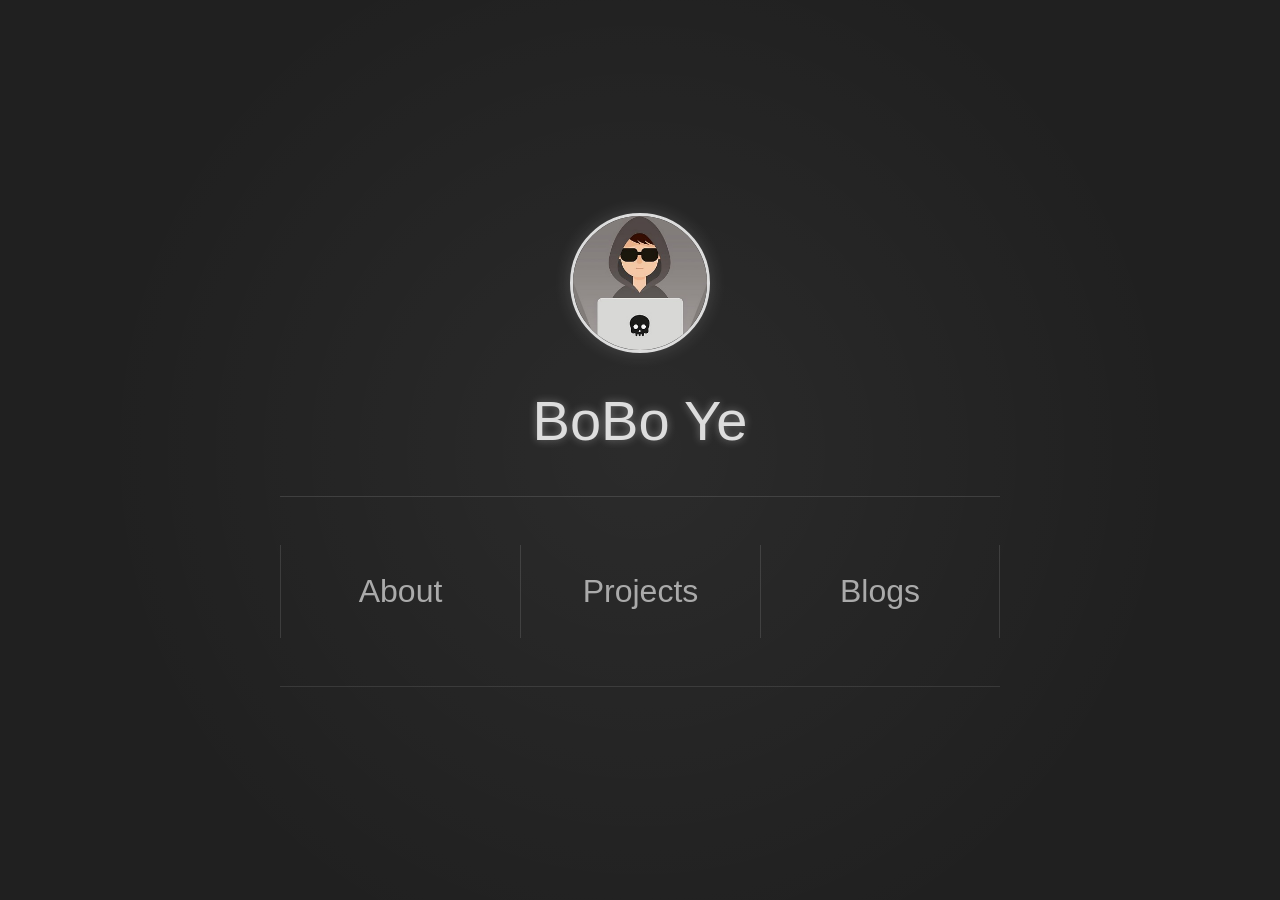
==== index.html @ 12f4e4a6 "feat: add personal homepage with profile and navigation" ====
<!doctype html>
<html lang="en">
<head>
  <meta charset="utf-8">
  <meta name="viewport" content="width=device-width, initial-scale=1">
  <title>BoBo Ye</title>
  <link rel="stylesheet" href="style.css">
</head>
<body>
  <main class="home">
    <header class="profile">
      <img class="avatar" src="assets/imgs/headpic_512.png" alt="BoBo Ye">
      <h1>BoBo Ye</h1>
    </header>

    <nav class="nav" aria-label="Primary">
      <ul>
        <li><a href="#">About</a></li>
        <li><a href="#">Projects</a></li>
        <li><a href="#">Blogs</a></li>
      </ul>
    </nav>
  </main>
  <script src="script.js"></script>
</body>
</html>
---- style.css ----
* {
  box-sizing: border-box;
}

body {
  margin: 0;
  min-height: 100vh;
  display: grid;
  place-items: center;
  color: #ddd;
  font: 16px/1.4 "Trebuchet MS", "Helvetica Neue", Arial, sans-serif;
  background:
    radial-gradient(circle at center, rgba(255, 255, 255, .05), transparent 34rem),
    #202020;
}

.home {
  width: min(88vw, 720px);
  text-align: center;
}

.profile {
  padding-bottom: 36px;
  text-align: center;
  border-bottom: 1px solid rgba(255, 255, 255, .12);
}

.avatar {
  width: 140px;
  height: 140px;
  border: 3px solid #ddd;
  border-radius: 50%;
  object-fit: cover;
  box-shadow: 0 0 18px rgba(255, 255, 255, .16);
}

h1 {
  margin: 22px 0 0;
  font-size: 56px;
  font-weight: 400;
  text-shadow: 0 0 8px rgba(255, 255, 255, .35);
}

.nav {
  margin-top: 48px;
  padding-bottom: 48px;
  border-bottom: 1px solid rgba(255, 255, 255, .1);
}

ul {
  display: grid;
  grid-template-columns: repeat(3, 1fr);
  margin: 0;
  padding: 0;
  list-style: none;
}

li {
  border-left: 1px solid rgba(255, 255, 255, .12);
}

li:last-child {
  border-right: 1px solid rgba(255, 255, 255, .12);
}

a {
  display: block;
  padding: 24px 12px;
  color: #aaa;
  font-size: 32px;
  text-decoration: none;
}

a:hover {
  color: #fff;
}

@media (max-width: 460px) {
  .home {
    width: 92vw;
  }

  .avatar {
    width: 112px;
    height: 112px;
  }

  h1 {
    font-size: 42px;
  }

  ul {
    grid-template-columns: 1fr;
  }

  li,
  li:last-child {
    border-right: 1px solid rgba(255, 255, 255, .12);
  }
}
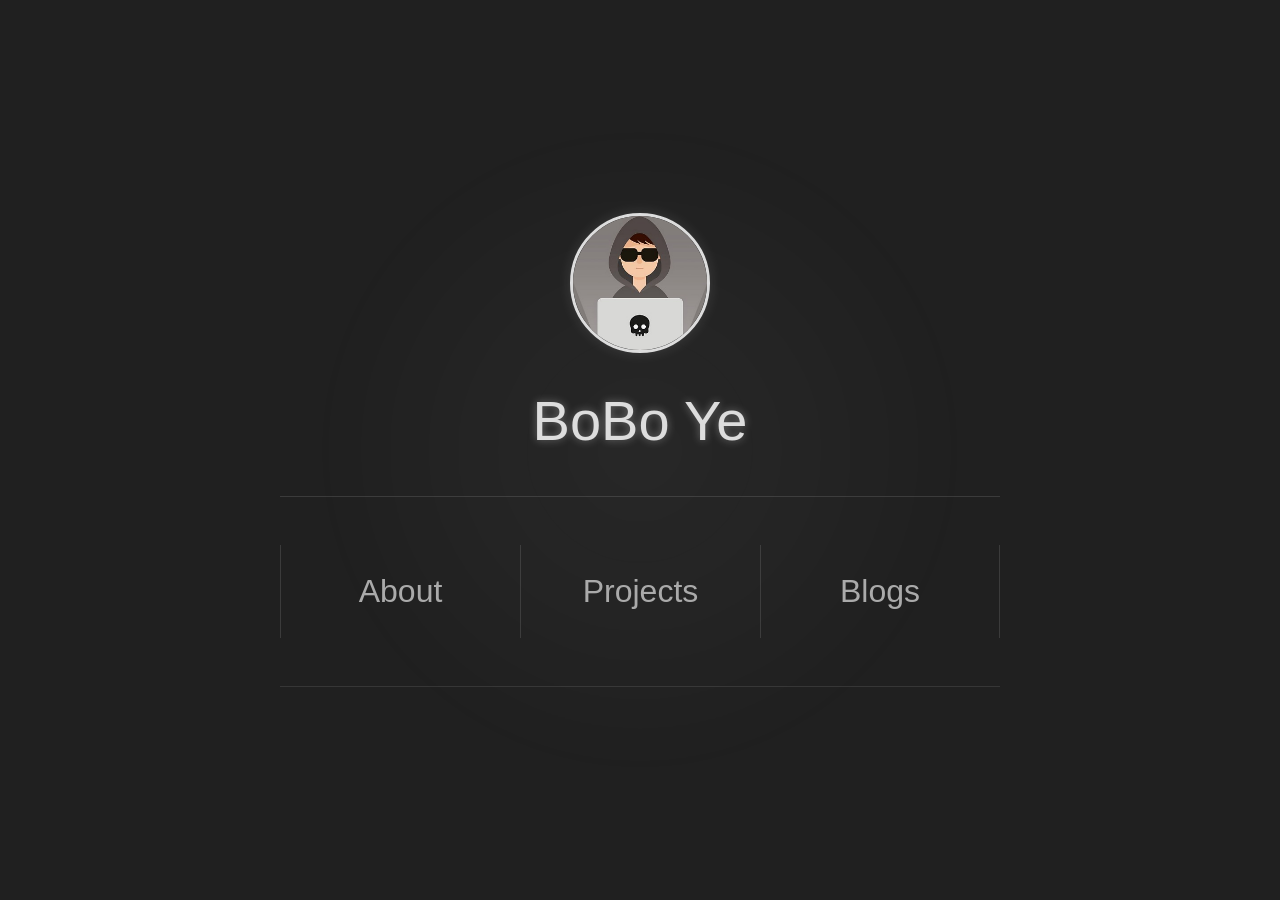
==== commit 5464277f: "feat(site): add data-driven about page" ====
--- a/index.html
+++ b/index.html
@@ -4,7 +4,7 @@
   <meta charset="utf-8">
   <meta name="viewport" content="width=device-width, initial-scale=1">
   <title>BoBo Ye</title>
-  <link rel="stylesheet" href="style.css">
+  <link rel="stylesheet" href="css/style.css">
 </head>
 <body>
   <main class="home">
@@ -15,12 +15,11 @@
 
     <nav class="nav" aria-label="Primary">
       <ul>
-        <li><a href="#">About</a></li>
+        <li><a href="html/about.html">About</a></li>
         <li><a href="#">Projects</a></li>
         <li><a href="#">Blogs</a></li>
       </ul>
     </nav>
   </main>
-  <script src="script.js"></script>
 </body>
 </html>
--- a/css/style.css
+++ b/css/style.css
@@ -0,0 +1,279 @@
+* {
+  box-sizing: border-box;
+}
+
+body {
+  margin: 0;
+  min-height: 100vh;
+  display: grid;
+  place-items: center;
+  position: relative;
+  overflow-x: hidden;
+  color: #ddd;
+  font: 16px/1.4 "Trebuchet MS", "Helvetica Neue", Arial, sans-serif;
+  background: #202020;
+}
+
+.about-body {
+  place-items: start center;
+}
+
+body::before {
+  content: "";
+  position: fixed;
+  top: 50%;
+  left: 50%;
+  width: min(82vw, 780px);
+  aspect-ratio: 1;
+  border-radius: 50%;
+  pointer-events: none;
+  background: radial-gradient(
+    circle,
+    rgba(255, 255, 255, .14) 0%,
+    rgba(255, 255, 255, .06) 46%,
+    transparent 78%
+  );
+  filter: blur(14px) brightness(.78);
+  opacity: .36;
+  transform: translate(-50%, -50%) scale(.82);
+  animation: light-orb-breathe 3.8s ease-in-out infinite;
+}
+
+.home,
+.about-page {
+  width: min(88vw, 720px);
+  position: relative;
+  z-index: 1;
+  text-align: center;
+}
+
+.about-page {
+  padding: 56px 0;
+}
+
+.back-link {
+  width: max-content;
+  margin: 0 auto 32px;
+  padding: 10px 18px;
+  border: 1px solid rgba(255, 255, 255, .12);
+  color: #aaa;
+  font-size: 18px;
+}
+
+.back-link:hover {
+  border-color: rgba(255, 255, 255, .34);
+}
+
+.profile {
+  padding-bottom: 36px;
+  text-align: center;
+  border-bottom: 1px solid rgba(255, 255, 255, .12);
+}
+
+.avatar {
+  width: 140px;
+  height: 140px;
+  border: 3px solid #ddd;
+  border-radius: 50%;
+  object-fit: cover;
+  box-shadow: 0 0 14px rgba(255, 255, 255, .12);
+}
+
+h1 {
+  margin: 22px 0 0;
+  font-size: 56px;
+  font-weight: 400;
+  text-shadow: 0 0 8px rgba(255, 255, 255, .35);
+}
+
+.headline {
+  max-width: 520px;
+  margin: 16px auto 0;
+  color: #aaa;
+  font-size: 22px;
+}
+
+.nav {
+  margin-top: 48px;
+  padding-bottom: 48px;
+  border-bottom: 1px solid rgba(255, 255, 255, .1);
+}
+
+ul {
+  display: grid;
+  grid-template-columns: repeat(3, 1fr);
+  margin: 0;
+  padding: 0;
+  list-style: none;
+}
+
+li {
+  border-left: 1px solid rgba(255, 255, 255, .12);
+}
+
+li:last-child {
+  border-right: 1px solid rgba(255, 255, 255, .12);
+}
+
+a {
+  display: block;
+  padding: 24px 12px;
+  color: #aaa;
+  font-size: 32px;
+  text-decoration: none;
+}
+
+a:hover {
+  color: #fff;
+}
+
+.about-content {
+  max-width: 640px;
+  margin: 36px auto 0;
+  text-align: left;
+}
+
+.bio {
+  color: #c9c9c9;
+  font-size: 20px;
+}
+
+.bio p {
+  margin: 0 0 16px;
+}
+
+.info-list {
+  display: grid;
+  gap: 0;
+  margin: 32px 0 0;
+  border-top: 1px solid rgba(255, 255, 255, .12);
+  border-bottom: 1px solid rgba(255, 255, 255, .12);
+}
+
+.info-row {
+  display: grid;
+  grid-template-columns: 140px 1fr;
+  gap: 24px;
+  padding: 18px 0;
+  border-bottom: 1px solid rgba(255, 255, 255, .08);
+}
+
+.info-row:last-child {
+  border-bottom: 0;
+}
+
+dt,
+dd {
+  margin: 0;
+}
+
+dt {
+  color: #888;
+}
+
+dd {
+  color: #ddd;
+}
+
+.social-links {
+  display: flex;
+  justify-content: center;
+  gap: 18px;
+  margin-top: 38px;
+}
+
+.social-link {
+  display: grid;
+  width: 52px;
+  height: 52px;
+  place-items: center;
+  padding: 0;
+  border: 1px solid rgba(255, 255, 255, .12);
+  border-radius: 50%;
+  color: #aaa;
+}
+
+.social-link:hover {
+  border-color: rgba(255, 255, 255, .34);
+  color: #fff;
+  box-shadow: 0 0 14px rgba(255, 255, 255, .1);
+}
+
+.social-link svg {
+  width: 24px;
+  height: 24px;
+  fill: currentColor;
+}
+
+.data-error {
+  margin: 28px 0 0;
+  color: #c9c9c9;
+  text-align: center;
+}
+
+@keyframes light-orb-breathe {
+  0%,
+  100% {
+    opacity: .32;
+    filter: blur(18px) brightness(.72);
+    transform: translate(-50%, -50%) scale(.78);
+  }
+
+  50% {
+    opacity: .62;
+    filter: blur(13px) brightness(1.04);
+    transform: translate(-50%, -50%) scale(1.12);
+  }
+}
+
+@media (prefers-reduced-motion: reduce) {
+  body::before {
+    animation: none;
+  }
+}
+
+@media (max-width: 460px) {
+  .home,
+  .about-page {
+    width: 92vw;
+  }
+
+  .avatar {
+    width: 112px;
+    height: 112px;
+  }
+
+  h1 {
+    font-size: 42px;
+  }
+
+  .headline {
+    font-size: 18px;
+  }
+
+  ul {
+    grid-template-columns: 1fr;
+  }
+
+  li,
+  li:last-child {
+    border-right: 1px solid rgba(255, 255, 255, .12);
+  }
+
+  .about-page {
+    padding: 36px 0;
+  }
+
+  .about-content {
+    margin-top: 28px;
+  }
+
+  .bio {
+    font-size: 18px;
+  }
+
+  .info-row {
+    grid-template-columns: 1fr;
+    gap: 6px;
+  }
+}
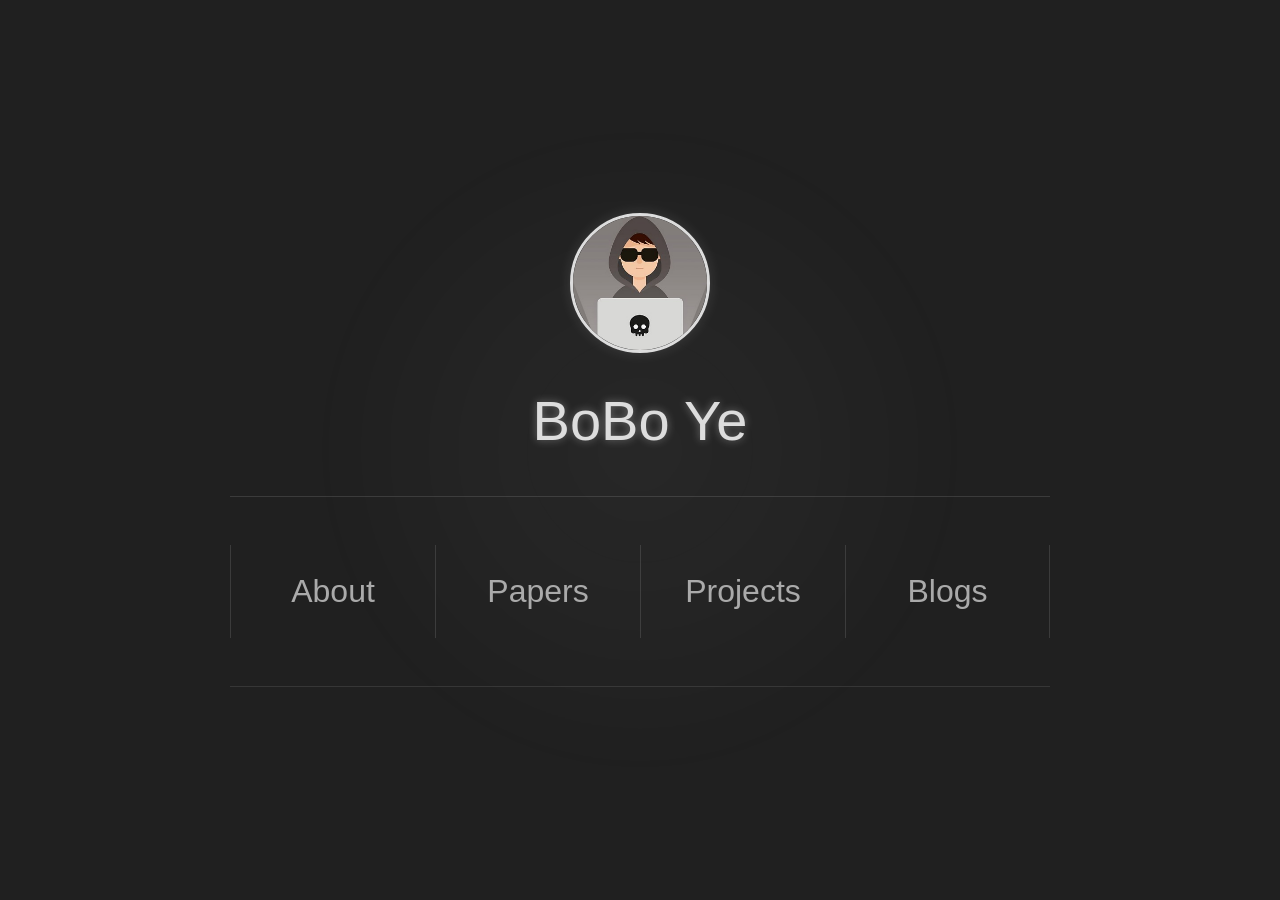
==== commit 68e94beb: "feat(site): add BibTeX-driven papers page" ====
--- a/index.html
+++ b/index.html
@@ -14,10 +14,11 @@
     </header>
 
     <nav class="nav" aria-label="Primary">
-      <ul>
-        <li><a href="html/about.html">About</a></li>
-        <li><a href="#">Projects</a></li>
-        <li><a href="#">Blogs</a></li>
+      <ul class="nav-list">
+        <li class="nav-item"><a class="nav-link" href="html/about.html">About</a></li>
+        <li class="nav-item"><a class="nav-link" href="html/papers.html">Papers</a></li>
+        <li class="nav-item"><a class="nav-link" href="#">Projects</a></li>
+        <li class="nav-item"><a class="nav-link" href="#">Blogs</a></li>
       </ul>
     </nav>
   </main>
--- a/css/style.css
+++ b/css/style.css
@@ -14,7 +14,8 @@
   background: #202020;
 }
 
-.about-body {
+.about-body,
+.papers-body {
   place-items: start center;
 }
 
@@ -40,18 +41,29 @@
 }
 
 .home,
-.about-page {
-  width: min(88vw, 720px);
+.about-page,
+.papers-page {
   position: relative;
   z-index: 1;
   text-align: center;
 }
 
+.home {
+  width: min(88vw, 820px);
+}
+
 .about-page {
+  width: min(88vw, 720px);
   padding: 56px 0;
 }
 
+.papers-page {
+  width: min(92vw, 920px);
+  padding: 56px 0;
+}
+
 .back-link {
+  display: block;
   width: max-content;
   margin: 0 auto 32px;
   padding: 10px 18px;
@@ -100,37 +112,122 @@
 }
 
 ul {
-  display: grid;
-  grid-template-columns: repeat(3, 1fr);
   margin: 0;
   padding: 0;
   list-style: none;
 }
 
-li {
+.nav-list {
+  display: grid;
+  grid-template-columns: repeat(auto-fit, minmax(180px, 1fr));
+}
+
+.nav-item {
   border-left: 1px solid rgba(255, 255, 255, .12);
 }
 
-li:last-child {
+.nav-item:last-child {
   border-right: 1px solid rgba(255, 255, 255, .12);
 }
 
 a {
+  color: inherit;
+  text-decoration: none;
+}
+
+.nav-link {
   display: block;
   padding: 24px 12px;
   color: #aaa;
   font-size: 32px;
-  text-decoration: none;
-}
-
-a:hover {
-  color: #fff;
+}
+
+.nav-link:hover,
+.back-link:hover {
+  color: #fff;
+}
+
+.page-header {
+  padding-bottom: 30px;
+  text-align: center;
+  border-bottom: 1px solid rgba(255, 255, 255, .12);
+}
+
+.page-header h1 {
+  margin-top: 0;
 }
 
 .about-content {
   max-width: 640px;
   margin: 36px auto 0;
   text-align: left;
+}
+
+.papers-content {
+  margin: 36px auto 0;
+}
+
+.paper-list {
+  display: grid;
+  gap: 0;
+}
+
+.paper-item {
+  display: grid;
+  grid-template-columns: 94px minmax(0, 1fr) 110px;
+  gap: 40px;
+  align-items: start;
+  padding: 24px 0 30px;
+  border-bottom: 1px solid rgba(255, 255, 255, .1);
+  text-align: left;
+}
+
+.paper-badge {
+  justify-self: start;
+  margin-top: 2px;
+  padding: 3px 16px;
+  border-radius: 2px;
+  background: #2389a8;
+  color: #fff;
+  font-size: 12px;
+  font-weight: 700;
+  line-height: 1.2;
+}
+
+.paper-title {
+  margin: 0;
+  color: #fff;
+  font-size: 18px;
+  font-weight: 600;
+  line-height: 1.35;
+}
+
+.paper-title-link {
+  color: #fff;
+}
+
+.paper-title-link:hover {
+  color: #d8f3ff;
+}
+
+.paper-authors,
+.paper-venue {
+  margin: 4px 0 0;
+  color: #f3f3f3;
+  font-size: 16px;
+  line-height: 1.35;
+}
+
+.paper-venue {
+  font-style: italic;
+}
+
+.paper-year {
+  justify-self: end;
+  color: rgba(190, 190, 210, .34);
+  font-size: 32px;
+  font-weight: 300;
+  line-height: 1;
 }
 
 .bio {
@@ -234,7 +331,8 @@
 
 @media (max-width: 460px) {
   .home,
-  .about-page {
+  .about-page,
+  .papers-page {
     width: 92vw;
   }
 
@@ -251,16 +349,17 @@
     font-size: 18px;
   }
 
-  ul {
+  .nav-list {
     grid-template-columns: 1fr;
   }
 
-  li,
-  li:last-child {
+  .nav-item,
+  .nav-item:last-child {
     border-right: 1px solid rgba(255, 255, 255, .12);
   }
 
-  .about-page {
+  .about-page,
+  .papers-page {
     padding: 36px 0;
   }
 
@@ -276,4 +375,24 @@
     grid-template-columns: 1fr;
     gap: 6px;
   }
-}
+
+  .paper-item {
+    grid-template-columns: 76px 1fr;
+    gap: 16px;
+    padding: 22px 0 26px;
+  }
+
+  .paper-content {
+    grid-column: 1 / -1;
+  }
+
+  .paper-year {
+    grid-column: 2;
+    grid-row: 1;
+    font-size: 26px;
+  }
+
+  .paper-title {
+    font-size: 17px;
+  }
+}
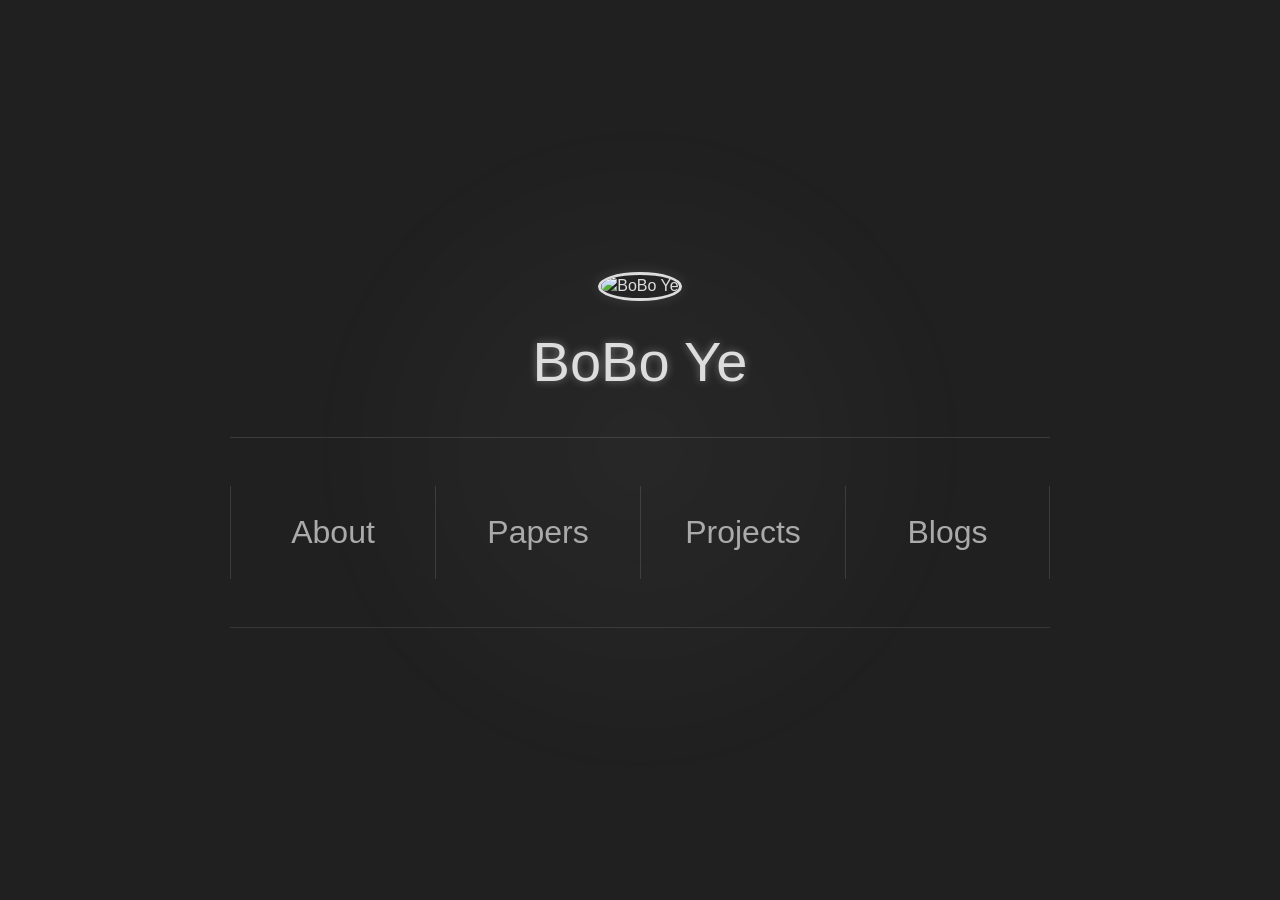
==== commit f1b153ea: "feat(blog): add Markdown-powered blog page" ====
--- a/index.html
+++ b/index.html
@@ -18,7 +18,7 @@
         <li class="nav-item"><a class="nav-link" href="html/about.html">About</a></li>
         <li class="nav-item"><a class="nav-link" href="html/papers.html">Papers</a></li>
         <li class="nav-item"><a class="nav-link" href="#">Projects</a></li>
-        <li class="nav-item"><a class="nav-link" href="#">Blogs</a></li>
+        <li class="nav-item"><a class="nav-link" href="html/blog.html">Blogs</a></li>
       </ul>
     </nav>
   </main>
--- a/css/style.css
+++ b/css/style.css
@@ -15,7 +15,8 @@
 }
 
 .about-body,
-.papers-body {
+.papers-body,
+.blog-body {
   place-items: start center;
 }
 
@@ -42,7 +43,8 @@
 
 .home,
 .about-page,
-.papers-page {
+.papers-page,
+.blog-page {
   position: relative;
   z-index: 1;
   text-align: center;
@@ -53,12 +55,17 @@
 }
 
 .about-page {
-  width: min(88vw, 720px);
+  width: min(90vw, 900px);
   padding: 56px 0;
 }
 
 .papers-page {
-  width: min(92vw, 920px);
+  width: min(92vw, 1200px);
+  padding: 56px 0;
+}
+
+.blog-page {
+  width: min(92vw, 1120px);
   padding: 56px 0;
 }
 
@@ -80,6 +87,10 @@
   padding-bottom: 36px;
   text-align: center;
   border-bottom: 1px solid rgba(255, 255, 255, .12);
+}
+
+.about-profile {
+  border-bottom: 0;
 }
 
 .avatar {
@@ -157,27 +168,34 @@
   margin-top: 0;
 }
 
+.papers-page .page-header {
+  border-bottom: 0;
+}
+
 .about-content {
-  max-width: 640px;
+  max-width: 900px;
+  margin: 10px auto 0;
+  text-align: left;
+}
+
+.papers-content,
+.blog-content {
+  width: 100%;
   margin: 36px auto 0;
-  text-align: left;
-}
-
-.papers-content {
-  margin: 36px auto 0;
 }
 
 .paper-list {
   display: grid;
   gap: 0;
+  border-top: 1px solid rgba(255, 255, 255, .1);
 }
 
 .paper-item {
   display: grid;
-  grid-template-columns: 94px minmax(0, 1fr) 110px;
-  gap: 40px;
+  grid-template-columns: max-content minmax(0, 1fr);
+  gap: 24px;
   align-items: start;
-  padding: 24px 0 30px;
+  padding: 28px 0;
   border-bottom: 1px solid rgba(255, 255, 255, .1);
   text-align: left;
 }
@@ -185,24 +203,29 @@
 .paper-badge {
   justify-self: start;
   margin-top: 2px;
-  padding: 3px 16px;
+  min-width: 96px;
+  padding: 4px 14px;
+  border: 1px solid rgba(174, 201, 208, .28);
   border-radius: 2px;
-  background: #2389a8;
-  color: #fff;
+  background: rgba(64, 96, 108, .66);
+  color: #e4f1f4;
   font-size: 12px;
   font-weight: 700;
   line-height: 1.2;
+  text-align: center;
+  box-shadow: inset 0 1px 0 rgba(255, 255, 255, .08);
 }
 
 .paper-title {
   margin: 0;
   color: #fff;
-  font-size: 18px;
+  font-size: 17px;
   font-weight: 600;
   line-height: 1.35;
 }
 
 .paper-title-link {
+  display: block;
   color: #fff;
 }
 
@@ -210,7 +233,17 @@
   color: #d8f3ff;
 }
 
-.paper-authors,
+.paper-title-tag {
+  color: #d9b66a;
+}
+
+.paper-authors {
+  margin: 4px 0 0;
+  color: #dedede;
+  font-size: 14px;
+  line-height: 1.3;
+}
+
 .paper-venue {
   margin: 4px 0 0;
   color: #f3f3f3;
@@ -218,16 +251,318 @@
   line-height: 1.35;
 }
 
+.paper-content {
+  min-width: 0;
+}
+
+.paper-overview {
+  --paper-image-width: clamp(200px, 24vw, 320px);
+  --paper-image-height: calc(var(--paper-image-width) / 2);
+  --paper-overview-gap: 18px;
+  display: grid;
+  grid-template-columns: var(--paper-image-width) minmax(0, 1fr);
+  gap: var(--paper-overview-gap);
+  align-items: stretch;
+  margin-top: 18px;
+}
+
+.paper-figure {
+  min-width: 0;
+  margin: 0;
+}
+
+.paper-image {
+  display: block;
+  width: 100%;
+  height: var(--paper-image-height);
+  aspect-ratio: 2 / 1;
+  border: 1px solid rgba(255, 255, 255, .14);
+  border-radius: 4px;
+  object-fit: cover;
+  background: rgba(255, 255, 255, .04);
+  box-shadow: 0 8px 24px rgba(0, 0, 0, .16);
+}
+
+.paper-description {
+  height: var(--paper-image-height);
+  margin: 0;
+  padding: 16px 18px;
+  border: 1px solid rgba(255, 255, 255, .1);
+  border-radius: 4px;
+  background: rgba(255, 255, 255, .035);
+  color: #cfcfcf;
+  font-size: 15px;
+  line-height: 1.5;
+  overflow: auto;
+}
+
+.paper-author-highlight {
+  text-decoration: underline;
+  text-decoration-thickness: 1px;
+  text-underline-offset: 3px;
+}
+
+.blog-catalog {
+  display: grid;
+  grid-template-columns: repeat(4, minmax(0, 1fr));
+  gap: 18px;
+  align-items: start;
+  text-align: left;
+}
+
+.blog-card {
+  display: grid;
+  grid-template-rows: max-content max-content minmax(0, 1fr) max-content;
+  min-width: 0;
+  min-height: 190px;
+  padding: 18px;
+  border: 1px solid rgba(255, 255, 255, .12);
+  border-radius: 4px;
+  background: rgba(255, 255, 255, .035);
+  color: #aaa;
+  overflow: hidden;
+}
+
+.blog-card:hover {
+  border-color: rgba(255, 255, 255, .32);
+  background: rgba(255, 255, 255, .055);
+  color: #fff;
+  box-shadow: 0 0 18px rgba(255, 255, 255, .07);
+}
+
+.blog-card-meta {
+  color: #7f8794;
+  font-size: 13px;
+  line-height: 1.3;
+}
+
+.blog-card-title {
+  display: -webkit-box;
+  margin-top: 12px;
+  color: #f4f4f4;
+  font-size: 20px;
+  line-height: 1.28;
+  overflow: hidden;
+  -webkit-box-orient: vertical;
+  -webkit-line-clamp: 2;
+}
+
+.blog-card-summary {
+  display: -webkit-box;
+  margin-top: 12px;
+  color: #b8b8b8;
+  font-size: 14px;
+  line-height: 1.45;
+  overflow: hidden;
+  -webkit-box-orient: vertical;
+  -webkit-line-clamp: 3;
+}
+
+.blog-card-tags {
+  display: block;
+  margin-top: 18px;
+  color: #9eb3ba;
+  font-size: 12px;
+  line-height: 1.3;
+  overflow: hidden;
+  text-overflow: ellipsis;
+  white-space: nowrap;
+}
+
+.blog-article {
+  width: min(100%, 820px);
+  min-width: 0;
+  margin: 0 auto;
+  text-align: left;
+}
+
+.blog-article-header {
+  margin-bottom: 30px;
+  padding-bottom: 24px;
+  border-bottom: 1px solid rgba(255, 255, 255, .12);
+}
+
+.blog-detail-back {
+  display: inline-block;
+  margin-bottom: 22px;
+  padding: 8px 14px;
+  border: 1px solid rgba(255, 255, 255, .12);
+  color: #aaa;
+  font-size: 15px;
+  line-height: 1.2;
+}
+
+.blog-detail-back:hover {
+  border-color: rgba(255, 255, 255, .34);
+  color: #fff;
+}
+
+.blog-meta {
+  margin: 0;
+  color: #8d98a6;
+  font-size: 14px;
+  line-height: 1.4;
+}
+
+.blog-article-title {
+  margin: 8px 0 0;
+  color: #fff;
+  font-size: 36px;
+  font-weight: 400;
+  line-height: 1.18;
+  text-shadow: 0 0 8px rgba(255, 255, 255, .25);
+}
+
+.blog-summary {
+  max-width: 720px;
+  margin: 14px 0 0;
+  color: #aaa;
+  font-size: 18px;
+  line-height: 1.5;
+}
+
+.blog-tags {
+  display: flex;
+  flex-wrap: wrap;
+  gap: 8px;
+  margin-top: 18px;
+}
+
+.blog-tag {
+  padding: 4px 10px;
+  border: 1px solid rgba(174, 201, 208, .24);
+  border-radius: 2px;
+  background: rgba(64, 96, 108, .42);
+  color: #dceef3;
+  font-size: 12px;
+  line-height: 1.2;
+}
+
+.markdown-content {
+  color: #d4d4d4;
+  font-size: 18px;
+  line-height: 1.7;
+}
+
+.markdown-content h1,
+.markdown-content h2,
+.markdown-content h3,
+.markdown-content h4,
+.markdown-content h5,
+.markdown-content h6 {
+  margin: 30px 0 12px;
+  color: #f4f4f4;
+  font-weight: 400;
+  line-height: 1.24;
+  text-shadow: 0 0 6px rgba(255, 255, 255, .16);
+}
+
+.markdown-content h1 {
+  font-size: 34px;
+}
+
+.markdown-content h2 {
+  font-size: 28px;
+}
+
+.markdown-content h3 {
+  font-size: 23px;
+}
+
+.markdown-content h4,
+.markdown-content h5,
+.markdown-content h6 {
+  font-size: 20px;
+}
+
+.markdown-content p,
+.markdown-content ul,
+.markdown-content ol,
+.markdown-content blockquote,
+.markdown-content pre {
+  margin: 0 0 20px;
+}
+
+.markdown-content ul,
+.markdown-content ol {
+  padding-left: 1.35em;
+}
+
+.markdown-content ul {
+  list-style: disc;
+}
+
+.markdown-content ol {
+  list-style: decimal;
+}
+
+.markdown-content li {
+  margin: 6px 0;
+}
+
+.markdown-content a {
+  color: #f4f4f4;
+  text-decoration: underline;
+  text-underline-offset: 4px;
+}
+
+.markdown-content a:hover {
+  color: #fff;
+}
+
+.markdown-content blockquote {
+  padding: 4px 0 4px 18px;
+  border-left: 2px solid rgba(174, 201, 208, .36);
+  color: #bfcbd0;
+}
+
+.markdown-content blockquote p {
+  margin: 0;
+}
+
+.markdown-content code {
+  padding: 2px 5px;
+  border: 1px solid rgba(255, 255, 255, .1);
+  border-radius: 3px;
+  background: rgba(255, 255, 255, .06);
+  color: #f1f1f1;
+  font: .9em/1.4 Consolas, "Liberation Mono", Menlo, monospace;
+}
+
+.markdown-content pre {
+  padding: 16px 18px;
+  border: 1px solid rgba(255, 255, 255, .1);
+  border-radius: 4px;
+  background: rgba(255, 255, 255, .045);
+  overflow: auto;
+}
+
+.markdown-content pre code {
+  display: block;
+  padding: 0;
+  border: 0;
+  background: none;
+}
+
+.markdown-content img {
+  display: block;
+  max-width: 100%;
+  height: auto;
+  margin: 24px 0;
+  border: 1px solid rgba(255, 255, 255, .14);
+  border-radius: 4px;
+  background: rgba(255, 255, 255, .04);
+}
+
+.markdown-content hr {
+  height: 1px;
+  margin: 30px 0;
+  border: 0;
+  background: rgba(255, 255, 255, .12);
+}
+
 .paper-venue {
   font-style: italic;
-}
-
-.paper-year {
-  justify-self: end;
-  color: rgba(190, 190, 210, .34);
-  font-size: 32px;
-  font-weight: 300;
-  line-height: 1;
 }
 
 .bio {
@@ -239,10 +574,48 @@
   margin: 0 0 16px;
 }
 
+.about-bio {
+  max-width: 680px;
+  margin: 16px auto 0;
+  color: #aaa;
+  font-size: 20px;
+  line-height: 1.45;
+}
+
+.about-bio p {
+  margin: 0;
+  white-space: pre-line;
+}
+
+.about-bio a {
+  color: #f4f4f4;
+  text-decoration: underline;
+  text-underline-offset: 4px;
+}
+
+.about-bio a:hover {
+  color: #fff;
+}
+
+.about-columns {
+  display: grid;
+  grid-template-columns: minmax(0, .95fr) minmax(0, 1.05fr);
+  gap: 48px;
+  align-items: start;
+}
+
+.section-title {
+  margin: 0;
+  color: #f4f4f4;
+  font-size: 24px;
+  font-weight: 400;
+  text-shadow: 0 0 6px rgba(255, 255, 255, .22);
+}
+
 .info-list {
   display: grid;
   gap: 0;
-  margin: 32px 0 0;
+  margin: 0;
   border-top: 1px solid rgba(255, 255, 255, .12);
   border-bottom: 1px solid rgba(255, 255, 255, .12);
 }
@@ -270,6 +643,66 @@
 
 dd {
   color: #ddd;
+}
+
+.education-list {
+  display: grid;
+  gap: 18px;
+}
+
+.education-item {
+  display: grid;
+  grid-template-columns: 24px minmax(0, 1fr);
+  gap: 14px;
+  align-items: start;
+}
+
+.education-icon {
+  width: 18px;
+  height: 18px;
+  margin-top: 1px;
+  fill: #f4f4f4;
+}
+
+.education-content {
+  min-width: 0;
+}
+
+.education-heading {
+  display: grid;
+  grid-template-columns: minmax(0, 1fr) max-content;
+  gap: 16px;
+  align-items: start;
+}
+
+.education-item h3,
+.education-degree {
+  margin: 0;
+  color: #ddd;
+  font-size: inherit;
+  font-weight: 400;
+  line-height: 1.4;
+}
+
+.education-school,
+.education-degree,
+.education-period,
+.education-description {
+  margin: 4px 0 0;
+  color: #aaa;
+  font-size: inherit;
+  line-height: 1.4;
+}
+
+.education-school {
+  color: #7f8794;
+}
+
+.education-heading .education-period {
+  justify-self: end;
+  margin: 0;
+  color: #aaa;
+  white-space: nowrap;
 }
 
 .social-links {
@@ -329,10 +762,47 @@
   }
 }
 
+@media (min-width: 1180px) {
+  .paper-title {
+    white-space: nowrap;
+  }
+}
+
+@media (max-width: 920px) {
+  .blog-catalog {
+    grid-template-columns: repeat(2, minmax(0, 1fr));
+  }
+}
+
+@media (max-width: 720px) {
+  .about-columns {
+    grid-template-columns: 1fr;
+    gap: 32px;
+  }
+
+  .paper-overview {
+    --paper-image-width: 100%;
+    --paper-image-height: auto;
+    grid-template-columns: 1fr;
+  }
+
+  .paper-description {
+    height: auto;
+    aspect-ratio: 2 / 1;
+  }
+}
+
+@media (max-width: 560px) {
+  .blog-catalog {
+    grid-template-columns: 1fr;
+  }
+}
+
 @media (max-width: 460px) {
   .home,
   .about-page,
-  .papers-page {
+  .papers-page,
+  .blog-page {
     width: 92vw;
   }
 
@@ -359,7 +829,8 @@
   }
 
   .about-page,
-  .papers-page {
+  .papers-page,
+  .blog-page {
     padding: 36px 0;
   }
 
@@ -368,6 +839,10 @@
   }
 
   .bio {
+    font-size: 18px;
+  }
+
+  .about-bio {
     font-size: 18px;
   }
 
@@ -376,23 +851,41 @@
     gap: 6px;
   }
 
+  .education-item {
+    grid-template-columns: 24px minmax(0, 1fr);
+    gap: 12px;
+  }
+
+  .education-icon {
+    width: 18px;
+    height: 18px;
+  }
+
   .paper-item {
-    grid-template-columns: 76px 1fr;
-    gap: 16px;
-    padding: 22px 0 26px;
+    grid-template-columns: 1fr;
+    gap: 12px;
+    padding: 24px 0;
   }
 
   .paper-content {
-    grid-column: 1 / -1;
-  }
-
-  .paper-year {
-    grid-column: 2;
-    grid-row: 1;
-    font-size: 26px;
+    grid-column: auto;
   }
 
   .paper-title {
     font-size: 17px;
-  }
-}
+    white-space: normal;
+  }
+
+  .blog-card {
+    min-height: 176px;
+    padding: 16px;
+  }
+
+  .blog-article-title {
+    font-size: 30px;
+  }
+
+  .markdown-content {
+    font-size: 17px;
+  }
+}
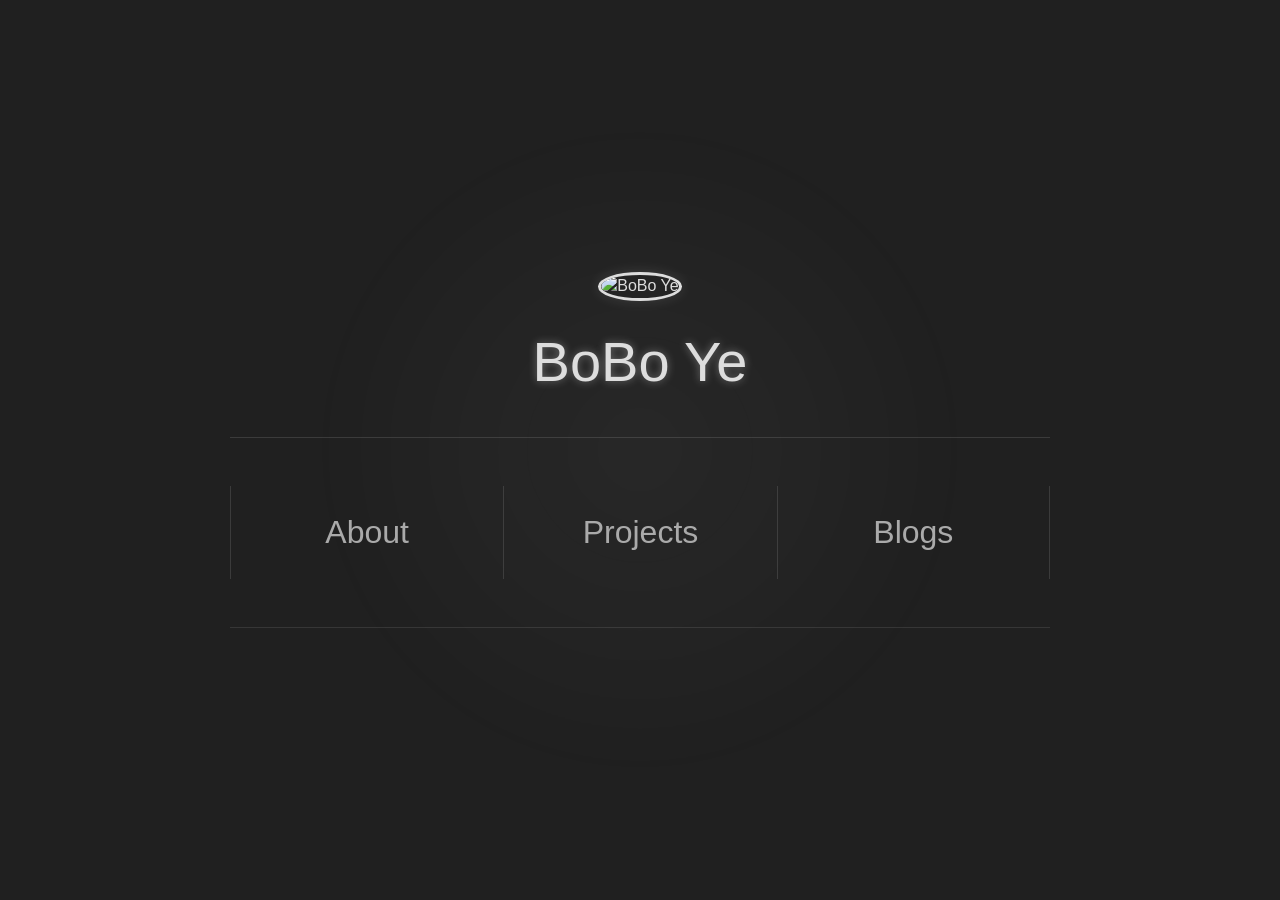
==== commit 052a5366: "feat(projects): consolidate papers into projects" ====
--- a/index.html
+++ b/index.html
@@ -16,8 +16,7 @@
     <nav class="nav" aria-label="Primary">
       <ul class="nav-list">
         <li class="nav-item"><a class="nav-link" href="html/about.html">About</a></li>
-        <li class="nav-item"><a class="nav-link" href="html/papers.html">Papers</a></li>
-        <li class="nav-item"><a class="nav-link" href="#">Projects</a></li>
+        <li class="nav-item"><a class="nav-link" href="html/projects.html">Projects</a></li>
         <li class="nav-item"><a class="nav-link" href="html/blog.html">Blogs</a></li>
       </ul>
     </nav>
--- a/css/style.css
+++ b/css/style.css
@@ -15,7 +15,7 @@
 }
 
 .about-body,
-.papers-body,
+.projects-body,
 .blog-body {
   place-items: start center;
 }
@@ -43,7 +43,7 @@
 
 .home,
 .about-page,
-.papers-page,
+.projects-page,
 .blog-page {
   position: relative;
   z-index: 1;
@@ -59,7 +59,7 @@
   padding: 56px 0;
 }
 
-.papers-page {
+.projects-page {
   width: min(92vw, 1200px);
   padding: 56px 0;
 }
@@ -168,7 +168,7 @@
   margin-top: 0;
 }
 
-.papers-page .page-header {
+.projects-page .page-header {
   border-bottom: 0;
 }
 
@@ -178,19 +178,19 @@
   text-align: left;
 }
 
-.papers-content,
+.projects-content,
 .blog-content {
   width: 100%;
   margin: 36px auto 0;
 }
 
-.paper-list {
+.project-list {
   display: grid;
   gap: 0;
   border-top: 1px solid rgba(255, 255, 255, .1);
 }
 
-.paper-item {
+.project-item {
   display: grid;
   grid-template-columns: max-content minmax(0, 1fr);
   gap: 24px;
@@ -200,7 +200,7 @@
   text-align: left;
 }
 
-.paper-badge {
+.project-time {
   justify-self: start;
   margin-top: 2px;
   min-width: 96px;
@@ -210,13 +210,13 @@
   background: rgba(64, 96, 108, .66);
   color: #e4f1f4;
   font-size: 12px;
-  font-weight: 700;
+  font-weight: 600;
   line-height: 1.2;
   text-align: center;
   box-shadow: inset 0 1px 0 rgba(255, 255, 255, .08);
 }
 
-.paper-title {
+.project-title {
   margin: 0;
   color: #fff;
   font-size: 17px;
@@ -224,58 +224,51 @@
   line-height: 1.35;
 }
 
-.paper-title-link {
+.project-title-link {
   display: block;
   color: #fff;
 }
 
-.paper-title-link:hover {
+.project-title-link:hover {
   color: #d8f3ff;
 }
 
-.paper-title-tag {
+.project-title-tag {
   color: #d9b66a;
 }
 
-.paper-authors {
+.project-authors {
   margin: 4px 0 0;
   color: #dedede;
   font-size: 14px;
   line-height: 1.3;
 }
 
-.paper-venue {
-  margin: 4px 0 0;
-  color: #f3f3f3;
-  font-size: 16px;
-  line-height: 1.35;
-}
-
-.paper-content {
+.project-content {
   min-width: 0;
 }
 
-.paper-overview {
-  --paper-image-width: clamp(200px, 24vw, 320px);
-  --paper-image-height: calc(var(--paper-image-width) / 2);
-  --paper-overview-gap: 18px;
-  display: grid;
-  grid-template-columns: var(--paper-image-width) minmax(0, 1fr);
-  gap: var(--paper-overview-gap);
+.project-overview {
+  --project-image-width: clamp(200px, 24vw, 320px);
+  --project-image-height: calc((var(--project-image-width) * 9 / 16) * 1.08);
+  --project-overview-gap: 18px;
+  display: grid;
+  grid-template-columns: var(--project-image-width) minmax(0, 1fr);
+  gap: var(--project-overview-gap);
   align-items: stretch;
   margin-top: 18px;
 }
 
-.paper-figure {
+.project-figure {
   min-width: 0;
   margin: 0;
 }
 
-.paper-image {
+.project-image {
   display: block;
   width: 100%;
-  height: var(--paper-image-height);
-  aspect-ratio: 2 / 1;
+  height: var(--project-image-height);
+  aspect-ratio: 4 / 3;
   border: 1px solid rgba(255, 255, 255, .14);
   border-radius: 4px;
   object-fit: cover;
@@ -283,8 +276,8 @@
   box-shadow: 0 8px 24px rgba(0, 0, 0, .16);
 }
 
-.paper-description {
-  height: var(--paper-image-height);
+.project-description {
+  height: var(--project-image-height);
   margin: 0;
   padding: 16px 18px;
   border: 1px solid rgba(255, 255, 255, .1);
@@ -296,38 +289,64 @@
   overflow: auto;
 }
 
-.paper-author-highlight {
+.project-author-highlight {
   text-decoration: underline;
   text-decoration-thickness: 1px;
   text-underline-offset: 3px;
 }
 
 .blog-catalog {
-  display: grid;
-  grid-template-columns: repeat(4, minmax(0, 1fr));
-  gap: 18px;
+  text-align: left;
+}
+
+.blog-collection {
+  display: grid;
+  grid-template-columns: minmax(0, 1fr) minmax(220px, 260px);
+  gap: 42px;
   align-items: start;
-  text-align: left;
+}
+
+.blog-main {
+  min-width: 0;
+}
+
+.blog-results-summary {
+  margin: 0 0 18px;
+  color: #aaa;
+  font-size: 14px;
+  line-height: 1.4;
+}
+
+.blog-list {
+  display: grid;
+  gap: 16px;
 }
 
 .blog-card {
-  display: grid;
-  grid-template-rows: max-content max-content minmax(0, 1fr) max-content;
   min-width: 0;
-  min-height: 190px;
-  padding: 18px;
+  padding: 20px;
   border: 1px solid rgba(255, 255, 255, .12);
   border-radius: 4px;
-  background: rgba(255, 255, 255, .035);
-  color: #aaa;
+  background: rgba(255, 255, 255, .028);
+  color: #aaa;
+  display: grid;
+  gap: 10px;
   overflow: hidden;
 }
 
 .blog-card:hover {
   border-color: rgba(255, 255, 255, .32);
-  background: rgba(255, 255, 255, .055);
+  background: rgba(255, 255, 255, .048);
   color: #fff;
-  box-shadow: 0 0 18px rgba(255, 255, 255, .07);
+  box-shadow: 0 0 18px rgba(255, 255, 255, .06);
+}
+
+.blog-card-heading {
+  display: grid;
+  grid-template-columns: minmax(0, 1fr) max-content;
+  gap: 14px;
+  align-items: start;
+  min-width: 0;
 }
 
 .blog-card-meta {
@@ -336,9 +355,42 @@
   line-height: 1.3;
 }
 
+.blog-card-status {
+  max-width: 150px;
+  padding: 4px 9px;
+  border: 1px solid rgba(255, 255, 255, .12);
+  border-radius: 2px;
+  background: rgba(255, 255, 255, .055);
+  color: #d8d8d8;
+  font-size: 12px;
+  font-weight: 700;
+  line-height: 1.1;
+  overflow: hidden;
+  text-align: center;
+  text-overflow: ellipsis;
+  white-space: nowrap;
+}
+
+.blog-card-status[data-status="completed"] {
+  border-color: rgba(114, 184, 132, .34);
+  background: rgba(58, 116, 75, .34);
+  color: #cbe8cf;
+}
+
+.blog-card-status[data-status="updating"] {
+  border-color: rgba(205, 169, 90, .36);
+  background: rgba(126, 103, 47, .34);
+  color: #ead9a8;
+}
+
+.blog-card-status[data-status="todo"] {
+  border-color: rgba(205, 99, 99, .34);
+  background: rgba(124, 56, 56, .34);
+  color: #ecc0c0;
+}
+
 .blog-card-title {
   display: -webkit-box;
-  margin-top: 12px;
   color: #f4f4f4;
   font-size: 20px;
   line-height: 1.28;
@@ -349,36 +401,246 @@
 
 .blog-card-summary {
   display: -webkit-box;
-  margin-top: 12px;
   color: #b8b8b8;
-  font-size: 14px;
+  font-size: 15px;
   line-height: 1.45;
   overflow: hidden;
   -webkit-box-orient: vertical;
-  -webkit-line-clamp: 3;
+  -webkit-line-clamp: 2;
 }
 
 .blog-card-tags {
-  display: block;
-  margin-top: 18px;
-  color: #9eb3ba;
+  display: flex;
+  flex-wrap: wrap;
+  gap: 8px;
+  margin-top: 2px;
+}
+
+.blog-card-tag {
+  min-width: 0;
+  padding: 4px 8px;
+  border: 1px solid rgba(255, 255, 255, .09);
+  border-radius: 2px;
+  background: rgba(255, 255, 255, .055);
+  color: #bfcbd0;
   font-size: 12px;
-  line-height: 1.3;
+  line-height: 1.2;
+  text-overflow: ellipsis;
+  white-space: nowrap;
+}
+
+.blog-sidebar {
+  display: grid;
+  gap: 34px;
+  padding-top: 36px;
+}
+
+.blog-filter-group {
+  min-width: 0;
+}
+
+.blog-filter-heading {
+  display: flex;
+  gap: 14px;
+  align-items: baseline;
+  justify-content: space-between;
+  margin-bottom: 16px;
+}
+
+.blog-filter-heading h2 {
+  margin: 0;
+  color: #f4f4f4;
+  font-size: 22px;
+  font-weight: 400;
+  line-height: 1.2;
+  text-shadow: 0 0 6px rgba(255, 255, 255, .22);
+}
+
+.blog-filter-reset,
+.blog-filter-chip,
+.blog-status-button {
+  font: inherit;
+}
+
+.blog-filter-reset {
+  padding: 0;
+  border: 0;
+  background: none;
+  color: #aaa;
+  cursor: pointer;
+}
+
+.blog-filter-reset:hover,
+.blog-filter-reset[aria-pressed="true"] {
+  color: #fff;
+}
+
+.blog-filter-cloud {
+  display: flex;
+  flex-wrap: wrap;
+  gap: 8px;
+}
+
+.blog-filter-chip {
+  min-width: 0;
+  padding: 6px 10px;
+  border: 1px solid rgba(255, 255, 255, .12);
+  border-radius: 4px;
+  background: rgba(255, 255, 255, .035);
+  color: #ddd;
+  cursor: pointer;
+  font-size: 13px;
+  line-height: 1.2;
+}
+
+.blog-filter-chip:hover,
+.blog-filter-chip[aria-pressed="true"] {
+  border-color: rgba(174, 201, 208, .42);
+  background: rgba(64, 96, 108, .5);
+  color: #fff;
+}
+
+.blog-status-list {
+  display: grid;
+  gap: 10px;
+}
+
+.blog-status-button {
+  display: grid;
+  grid-template-columns: 10px minmax(0, 1fr) max-content;
+  gap: 8px;
+  align-items: center;
+  width: 100%;
+  padding: 2px 0;
+  border: 0;
+  background: none;
+  color: #aaa;
+  cursor: pointer;
+  text-align: left;
+}
+
+.blog-status-button:hover,
+.blog-status-button[aria-pressed="true"] {
+  color: #fff;
+}
+
+.blog-status-dot {
+  width: 7px;
+  height: 7px;
+  border-radius: 50%;
+  background: #9eb3ba;
+  box-shadow: 0 0 8px rgba(174, 201, 208, .24);
+}
+
+.blog-status-button[data-status="completed"] .blog-status-dot {
+  background: #7fbd8f;
+  box-shadow: 0 0 8px rgba(127, 189, 143, .28);
+}
+
+.blog-status-button[data-status="updating"] .blog-status-dot {
+  background: #d3b05e;
+  box-shadow: 0 0 8px rgba(211, 176, 94, .26);
+}
+
+.blog-status-button[data-status="todo"] .blog-status-dot {
+  background: #cf7070;
+  box-shadow: 0 0 8px rgba(207, 112, 112, .26);
+}
+
+.blog-status-label {
+  min-width: 0;
   overflow: hidden;
   text-overflow: ellipsis;
   white-space: nowrap;
 }
 
+.blog-status-count {
+  color: #7f8794;
+}
+
+.blog-empty-state {
+  margin: 0;
+  padding: 22px;
+  border: 1px solid rgba(255, 255, 255, .12);
+  border-radius: 4px;
+  background: rgba(255, 255, 255, .028);
+  color: #aaa;
+}
+
 .blog-article {
-  width: min(100%, 820px);
+  width: min(100%, 1140px);
   min-width: 0;
   margin: 0 auto;
   text-align: left;
 }
 
+.blog-article-shell {
+  display: grid;
+  grid-template-columns: minmax(190px, 230px) minmax(0, 780px);
+  gap: 44px;
+  align-items: start;
+  justify-content: center;
+}
+
+.blog-article-shell-no-toc {
+  grid-template-columns: minmax(0, 780px);
+}
+
+.blog-reading {
+  min-width: 0;
+}
+
+.blog-toc {
+  position: sticky;
+  top: 28px;
+  min-width: 0;
+  max-height: calc(100vh - 56px);
+  padding: 2px 0 2px 18px;
+  border-left: 1px solid rgba(255, 255, 255, .12);
+  overflow: auto;
+}
+
+.blog-toc-title {
+  margin: 0 0 12px;
+  color: #f4f4f4;
+  font-size: 13px;
+  font-weight: 700;
+  letter-spacing: 0;
+  line-height: 1.2;
+}
+
+.blog-toc-nav {
+  display: grid;
+  gap: 8px;
+}
+
+.blog-toc-link {
+  display: block;
+  color: #9aa4b2;
+  font-size: 13px;
+  line-height: 1.35;
+}
+
+.blog-toc-link:hover {
+  color: #fff;
+}
+
+.blog-toc-link-level-2 {
+  padding-left: 12px;
+}
+
+.blog-toc-link-level-3 {
+  padding-left: 24px;
+}
+
+.blog-toc-link-level-4 {
+  padding-left: 36px;
+  font-size: 12px;
+}
+
 .blog-article-header {
-  margin-bottom: 30px;
-  padding-bottom: 24px;
+  margin-bottom: 26px;
+  padding-bottom: 22px;
   border-bottom: 1px solid rgba(255, 255, 255, .12);
 }
 
@@ -400,24 +662,24 @@
 .blog-meta {
   margin: 0;
   color: #8d98a6;
-  font-size: 14px;
+  font-size: 13px;
   line-height: 1.4;
 }
 
 .blog-article-title {
   margin: 8px 0 0;
   color: #fff;
-  font-size: 36px;
+  font-size: 32px;
   font-weight: 400;
   line-height: 1.18;
   text-shadow: 0 0 8px rgba(255, 255, 255, .25);
 }
 
 .blog-summary {
-  max-width: 720px;
+  max-width: 680px;
   margin: 14px 0 0;
   color: #aaa;
-  font-size: 18px;
+  font-size: 16px;
   line-height: 1.5;
 }
 
@@ -440,8 +702,16 @@
 
 .markdown-content {
   color: #d4d4d4;
-  font-size: 18px;
-  line-height: 1.7;
+  font-family: "Helvetica Neue", "Microsoft YaHei UI", Arial, sans-serif;
+  font-size: 16px;
+  font-weight: 400;
+  line-height: 1.68;
+}
+
+.markdown-content strong,
+.markdown-content b {
+  color: #d9b66a;
+  font-weight: 700;
 }
 
 .markdown-content h1,
@@ -454,25 +724,26 @@
   color: #f4f4f4;
   font-weight: 400;
   line-height: 1.24;
+  scroll-margin-top: 24px;
   text-shadow: 0 0 6px rgba(255, 255, 255, .16);
 }
 
 .markdown-content h1 {
-  font-size: 34px;
+  font-size: 30px;
 }
 
 .markdown-content h2 {
-  font-size: 28px;
+  font-size: 24px;
 }
 
 .markdown-content h3 {
-  font-size: 23px;
+  font-size: 20px;
 }
 
 .markdown-content h4,
 .markdown-content h5,
 .markdown-content h6 {
-  font-size: 20px;
+  font-size: 18px;
 }
 
 .markdown-content p,
@@ -530,7 +801,7 @@
 }
 
 .markdown-content pre {
-  padding: 16px 18px;
+  padding: 14px 16px;
   border: 1px solid rgba(255, 255, 255, .1);
   border-radius: 4px;
   background: rgba(255, 255, 255, .045);
@@ -561,10 +832,6 @@
   background: rgba(255, 255, 255, .12);
 }
 
-.paper-venue {
-  font-style: italic;
-}
-
 .bio {
   color: #c9c9c9;
   font-size: 20px;
@@ -763,14 +1030,48 @@
 }
 
 @media (min-width: 1180px) {
-  .paper-title {
+  .project-title {
     white-space: nowrap;
   }
 }
 
 @media (max-width: 920px) {
-  .blog-catalog {
+  .blog-collection {
+    grid-template-columns: 1fr;
+    gap: 30px;
+  }
+
+  .blog-sidebar {
     grid-template-columns: repeat(2, minmax(0, 1fr));
+    gap: 28px;
+    padding-top: 0;
+  }
+
+  .blog-article-shell,
+  .blog-article-shell-no-toc {
+    grid-template-columns: 1fr;
+    gap: 26px;
+  }
+
+  .blog-toc {
+    position: static;
+    max-height: none;
+    padding: 0 0 18px;
+    border-left: 0;
+    border-bottom: 1px solid rgba(255, 255, 255, .12);
+  }
+
+  .blog-toc-nav {
+    display: flex;
+    flex-wrap: wrap;
+    gap: 8px 14px;
+  }
+
+  .blog-toc-link,
+  .blog-toc-link-level-2,
+  .blog-toc-link-level-3,
+  .blog-toc-link-level-4 {
+    padding-left: 0;
   }
 }
 
@@ -780,20 +1081,20 @@
     gap: 32px;
   }
 
-  .paper-overview {
-    --paper-image-width: 100%;
-    --paper-image-height: auto;
+  .project-overview {
+    --project-image-width: 100%;
+    --project-image-height: auto;
     grid-template-columns: 1fr;
   }
 
-  .paper-description {
+  .project-description {
     height: auto;
-    aspect-ratio: 2 / 1;
+    aspect-ratio: 4 / 3;
   }
 }
 
 @media (max-width: 560px) {
-  .blog-catalog {
+  .blog-sidebar {
     grid-template-columns: 1fr;
   }
 }
@@ -801,7 +1102,7 @@
 @media (max-width: 460px) {
   .home,
   .about-page,
-  .papers-page,
+  .projects-page,
   .blog-page {
     width: 92vw;
   }
@@ -829,7 +1130,7 @@
   }
 
   .about-page,
-  .papers-page,
+  .projects-page,
   .blog-page {
     padding: 36px 0;
   }
@@ -861,31 +1162,51 @@
     height: 18px;
   }
 
-  .paper-item {
+  .project-item {
     grid-template-columns: 1fr;
     gap: 12px;
     padding: 24px 0;
   }
 
-  .paper-content {
+  .project-content {
     grid-column: auto;
   }
 
-  .paper-title {
+  .project-title {
     font-size: 17px;
     white-space: normal;
   }
 
   .blog-card {
-    min-height: 176px;
     padding: 16px;
   }
 
+  .blog-card-heading {
+    grid-template-columns: 1fr;
+    gap: 8px;
+  }
+
+  .blog-card-status {
+    justify-self: start;
+  }
+
   .blog-article-title {
-    font-size: 30px;
+    font-size: 28px;
   }
 
   .markdown-content {
-    font-size: 17px;
-  }
-}
+    font-size: 16px;
+  }
+
+  .markdown-content h1 {
+    font-size: 27px;
+  }
+
+  .markdown-content h2 {
+    font-size: 22px;
+  }
+
+  .markdown-content h3 {
+    font-size: 19px;
+  }
+}
